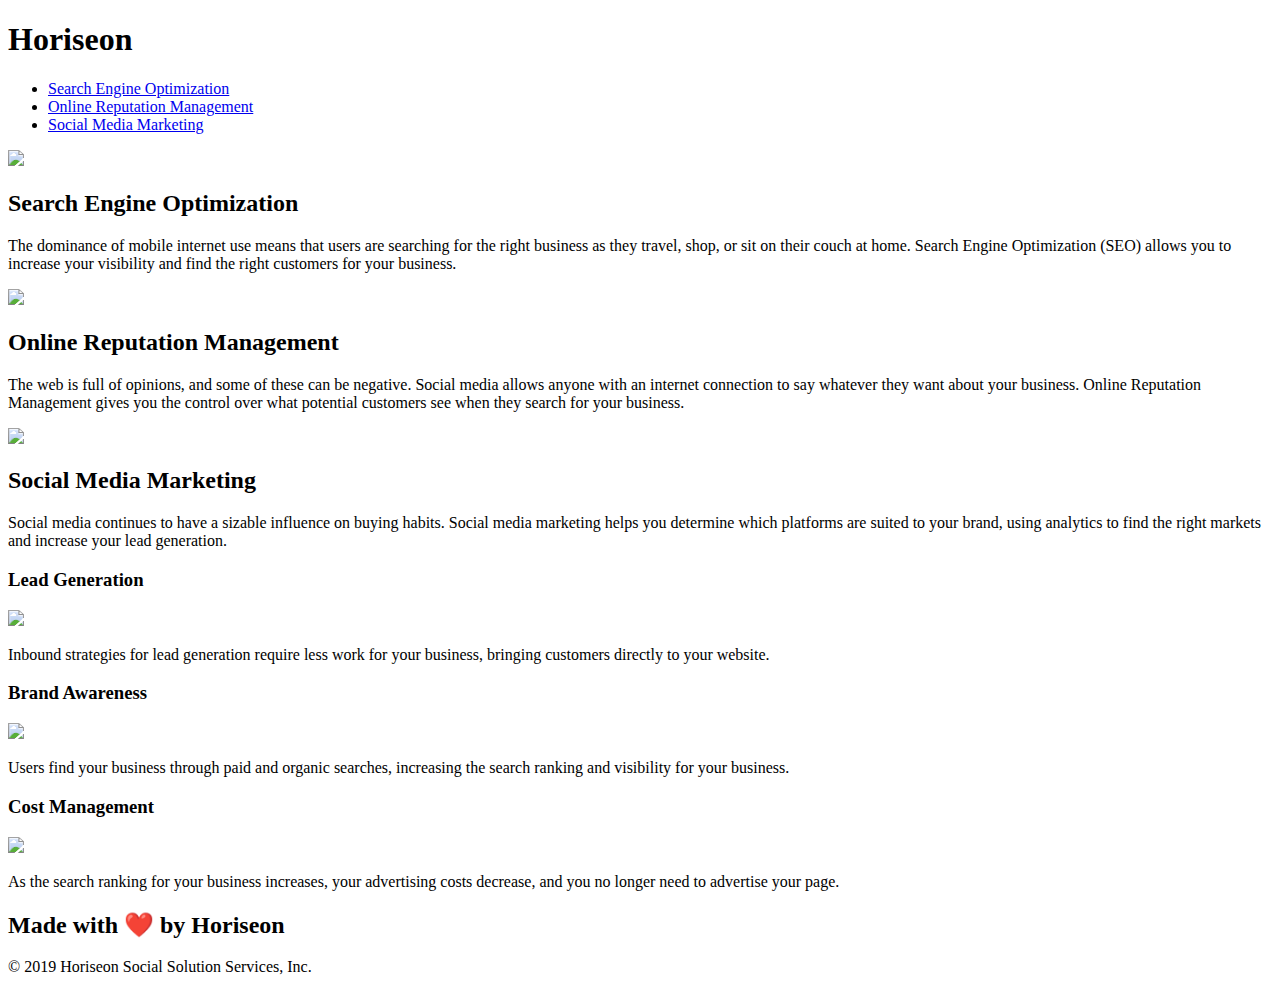
==== Develop/index.html @ d02cafec "add links to page" ====
<!DOCTYPE html>
<html lang="en-us">

<head>
    <meta charset="UTF-8" />
    <link rel="stylesheet" href="./assets/css/style.css">
    <title>website</title>
</head>

<body>
    <div class="header">
        <h1>Hori<span class="seo">seo</span>n</h1>
        <div>
            <ul>
                <li>
                    <a href="#search-engine-optimization">Search Engine Optimization</a>
                </li>
                <li>
                    <a href="#online-reputation-management">Online Reputation Management</a>
                </li>
                <li>
                    <a href="#social-media-marketing">Social Media Marketing</a>
                </li>
            </ul>
        </div>
    </div>
    <div class="hero"></div>
    <div class="content">
        <div id="search-engine-optimization" class="search-engine-optimization">
            <img src="./assets/images/search-engine-optimization.jpg" class="float-left" />
            <h2>Search Engine Optimization</h2>
            <p>
                The dominance of mobile internet use means that users are searching for the right business as they travel, shop, or sit on their couch at home. Search Engine Optimization (SEO) allows you to increase your visibility and find the right customers for your business.
            </p>
        </div>
        <div id="online-reputation-management" class="online-reputation-management">
            <img src="./assets/images/online-reputation-management.jpg" class="float-right" />
            <h2>Online Reputation Management</h2>
            <p>
                The web is full of opinions, and some of these can be negative. Social media allows anyone with an internet connection to say whatever they want about your business. Online Reputation Management gives you the control over what potential customers see when they search for your business.
            </p>
        </div>
        <div id="social-media-marketing" class="social-media-marketing">
            <img src="./assets/images/social-media-marketing.jpg" class="float-left" />
            <h2>Social Media Marketing</h2>
            <p>
                Social media continues to have a sizable influence on buying habits. Social media marketing helps you determine which platforms are suited to your brand, using analytics to find the right markets and increase your lead generation.
            </p>
        </div>
    </div>
    <div class="benefits">
        <div class="benefit-lead">
            <h3>Lead Generation</h3>
            <img src="./assets/images/lead-generation.png" />
            <p>
                Inbound strategies for lead generation require less work for your business, bringing customers directly to your website.
            </p>
        </div>
        <div class="benefit-brand">
            <h3>Brand Awareness</h3>
            <img src="./assets/images/brand-awareness.png" />
            <p>
                Users find your business through paid and organic searches, increasing the search ranking and visibility for your business.
            </p>
        </div>
        <div class="benefit-cost">
            <h3>Cost Management</h3>
            <img src="./assets/images/cost-management.png"></img>
            <p>
                As the search ranking for your business increases, your advertising costs decrease, and you no longer need to advertise your page.
            </p>
        </div>
    </div>
    <div class="footer">
        <h2>Made with ❤️️ by Horiseon</h2>
        <p>
            &copy; 2019 Horiseon Social Solution Services, Inc.
        </p>
    </div>
</body>

</html>
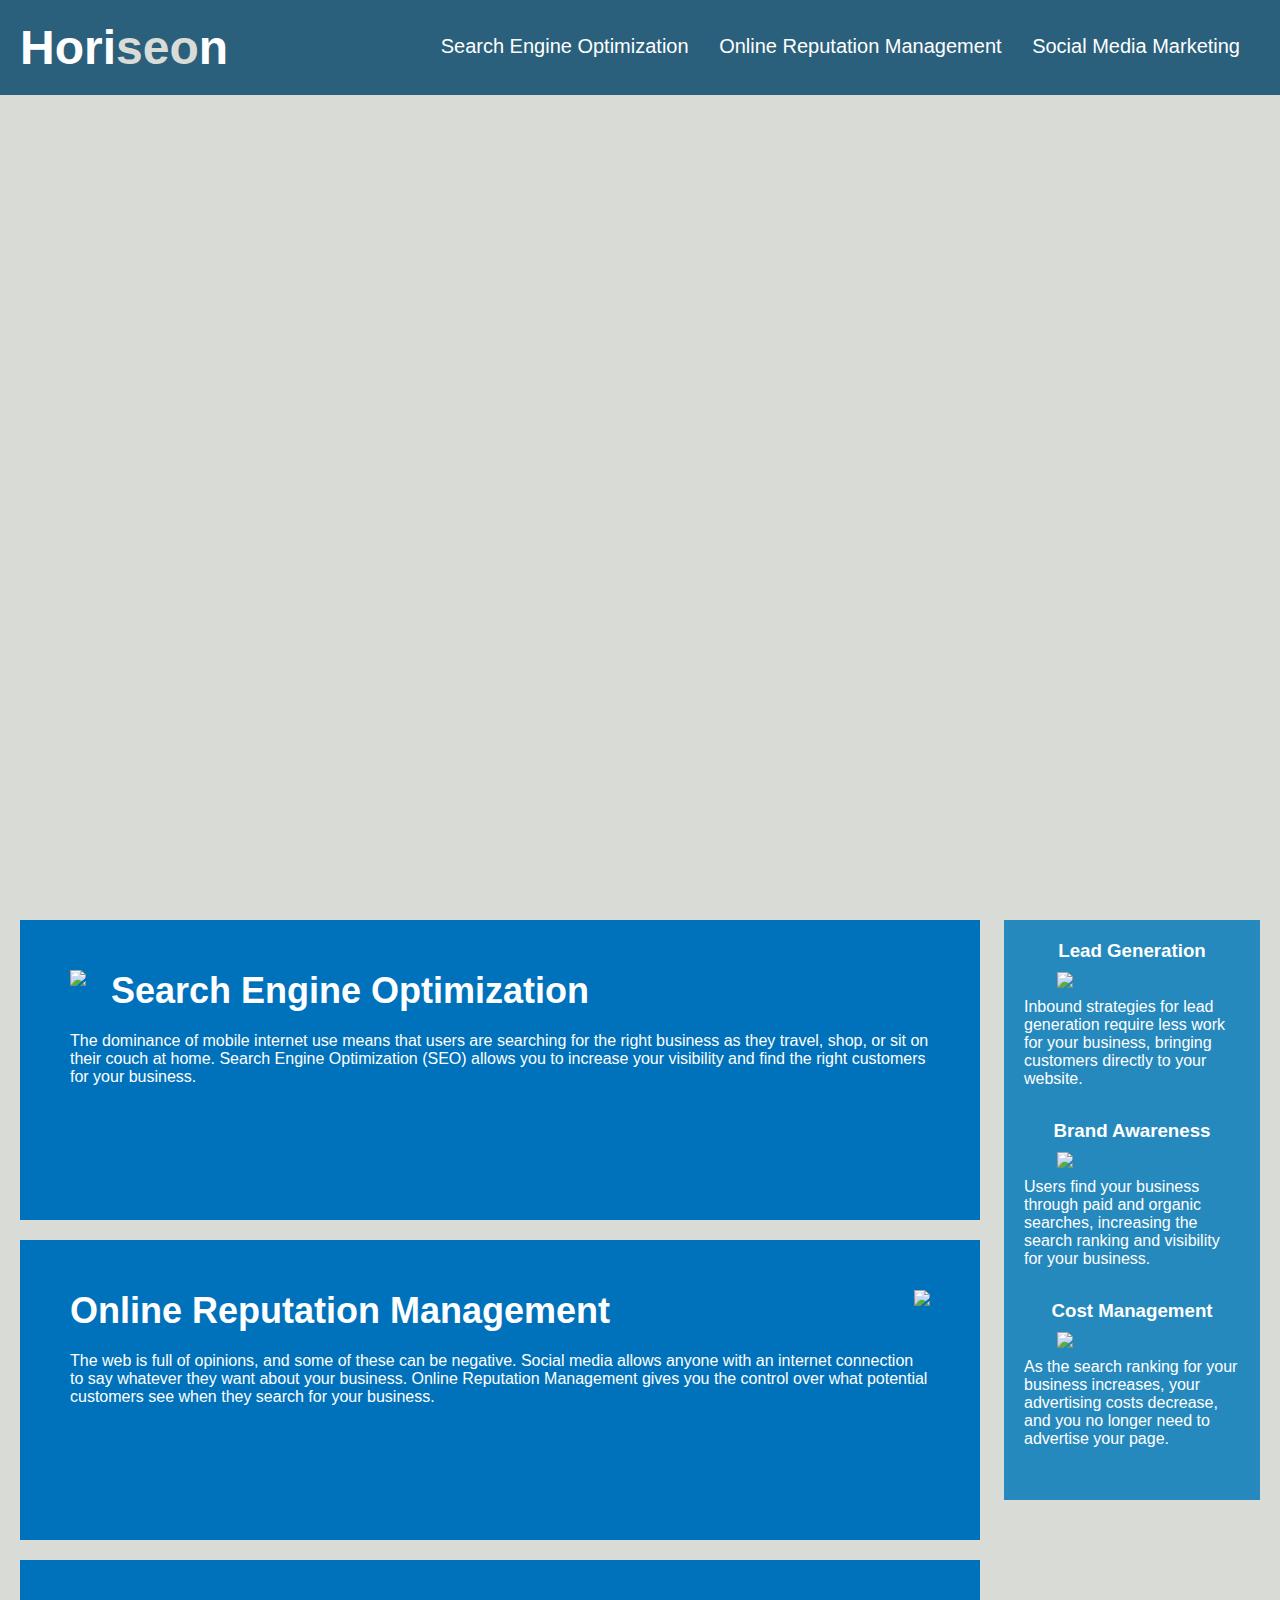
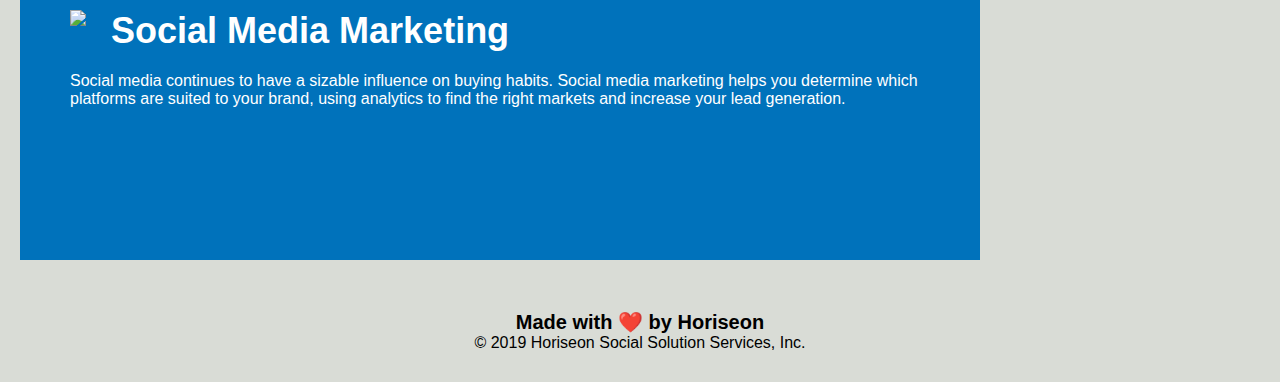
==== commit 67e61cef: "add comments to css" ====
--- a/Develop/index.html
+++ b/Develop/index.html
@@ -3,14 +3,17 @@
 
 <head>
     <meta charset="UTF-8" />
+    <title>Horiseon</title>
     <link rel="stylesheet" href="./assets/css/style.css">
-    <title>website</title>
 </head>
 
 <body>
+    <!--navigation-->
     <div class="header">
+        <!-- Seperate letters in company title for color -->
         <h1>Hori<span class="seo">seo</span>n</h1>
         <div>
+            <!--Header Links-->
             <ul>
                 <li>
                     <a href="#search-engine-optimization">Search Engine Optimization</a>
@@ -24,8 +27,12 @@
             </ul>
         </div>
     </div>
+
+    <!--Background Image-->
     <div class="hero"></div>
+
     <div class="content">
+        <!--"search engine optimization" content-->
         <div id="search-engine-optimization" class="search-engine-optimization">
             <img src="./assets/images/search-engine-optimization.jpg" class="float-left" />
             <h2>Search Engine Optimization</h2>
@@ -33,6 +40,7 @@
                 The dominance of mobile internet use means that users are searching for the right business as they travel, shop, or sit on their couch at home. Search Engine Optimization (SEO) allows you to increase your visibility and find the right customers for your business.
             </p>
         </div>
+        <!--"online reputation management" content-->
         <div id="online-reputation-management" class="online-reputation-management">
             <img src="./assets/images/online-reputation-management.jpg" class="float-right" />
             <h2>Online Reputation Management</h2>
@@ -40,6 +48,7 @@
                 The web is full of opinions, and some of these can be negative. Social media allows anyone with an internet connection to say whatever they want about your business. Online Reputation Management gives you the control over what potential customers see when they search for your business.
             </p>
         </div>
+        <!--"social media marketing" content-->
         <div id="social-media-marketing" class="social-media-marketing">
             <img src="./assets/images/social-media-marketing.jpg" class="float-left" />
             <h2>Social Media Marketing</h2>
@@ -48,7 +57,9 @@
             </p>
         </div>
     </div>
+
     <div class="benefits">
+        <!--"lead generation" content-->
         <div class="benefit-lead">
             <h3>Lead Generation</h3>
             <img src="./assets/images/lead-generation.png" />
@@ -56,6 +67,7 @@
                 Inbound strategies for lead generation require less work for your business, bringing customers directly to your website.
             </p>
         </div>
+        <!--"brand awareness" content-->
         <div class="benefit-brand">
             <h3>Brand Awareness</h3>
             <img src="./assets/images/brand-awareness.png" />
@@ -63,6 +75,7 @@
                 Users find your business through paid and organic searches, increasing the search ranking and visibility for your business.
             </p>
         </div>
+        <!--"cost management" content-->
         <div class="benefit-cost">
             <h3>Cost Management</h3>
             <img src="./assets/images/cost-management.png"></img>
@@ -71,6 +84,8 @@
             </p>
         </div>
     </div>
+
+    <!--footer-->
     <div class="footer">
         <h2>Made with ❤️️ by Horiseon</h2>
         <p>
--- a/Develop/assets/css/style.css
+++ b/Develop/assets/css/style.css
@@ -0,0 +1,152 @@
+/* apply styles to every element in the page */
+* {
+    box-sizing: border-box;
+    padding: 0;
+    margin: 0;
+}
+
+/* change background color of body */
+body {
+    background-color: #d9dcd6;
+}
+
+/* change links in header to white and no underline */
+a {
+    color: #ffffff;
+    text-decoration: none;
+}
+
+/* change font size of all paragraph elements */
+p {
+    font-size: 16px;
+}
+
+/* apply styles to header class */
+.header {
+    padding: 20px;
+    font-family: 'Trebuchet MS', 'Lucida Sans Unicode', 'Lucida Grande', 'Lucida Sans', Arial, sans-serif;
+    background-color: #2a607c;
+    color: #ffffff;
+}
+
+/* change font size and display of Horiseon */
+.header h1 {
+    display: inline-block;
+    font-size: 48px;
+}
+
+/* change color of "seo" in Horiseon */
+.header h1 .seo {
+    color: #d9dcd6;
+}
+
+/* apply styles to all header links */
+.header div {
+    padding-top: 15px;
+    margin-right: 20px;
+    float: right;
+    font-family: 'Gill Sans', 'Gill Sans MT', Calibri, 'Trebuchet MS', sans-serif;
+    font-size: 20px;
+}
+
+.header div ul {
+    list-style-type: none;
+}
+
+.header div ul li {
+    display: inline-block;
+    margin-left: 25px;
+}
+
+/* apply styles to hero class */
+.hero {
+    height: 800px;
+    width: 100%;
+    margin-bottom: 25px;
+    background-image: url("../images/digital-marketing-meeting.jpg");
+    background-size: cover;
+    background-position: center;
+}
+
+/* apply styles to content class */
+.content {
+    width: 75%;
+    display: inline-block;
+    margin-left: 20px;
+}
+
+/* apply styles to search engine optimization, online rep management, & social media marketing content */
+.search-engine-optimization, .online-reputation-management, .social-media-marketing {
+    margin-bottom: 20px;
+    padding: 50px;
+    height: 300px;
+    font-family: 'Gill Sans', 'Gill Sans MT', Calibri, 'Trebuchet MS', sans-serif;
+    background-color: #0072bb;
+    color: #ffffff;
+}
+
+/* apply to all images in content class */
+.search-engine-optimization img, .online-reputation-management img, .social-media-marketing img {
+    max-height: 200px;
+}
+
+/* apply to all titles in content class */
+.search-engine-optimization h2, .online-reputation-management h2, .social-media-marketing h2 {
+    margin-bottom: 20px;
+    font-size: 36px;
+}
+
+/* float search engine optimization and social media marketing content to the left */
+.float-left {
+    float: left;
+    margin-right: 25px;
+}
+
+/* float online reputation management content to the right */
+.float-right {
+    float: right;
+    margin-left: 25px;
+}
+
+/* apply styles to benefits class */
+.benefits {
+    margin-right: 20px;
+    padding: 20px;
+    clear: both;
+    float: right;
+    width: 20%;
+    height: 100%;
+    font-family: 'Gill Sans', 'Gill Sans MT', Calibri, 'Trebuchet MS', sans-serif;
+    background-color: #2589bd;
+}
+
+/* change margin and color of Lead Generation, Brand Awareness and Cost Management sections */
+.benefit-lead, .benefit-brand, .benefit-cost {
+    margin-bottom: 32px;
+    color: #ffffff;
+}
+
+/* change margin and center align titles in benefits section */
+.benefit-lead h3, .benefit-brand h3, .benefit-cost h3 {
+    margin-bottom: 10px;
+    text-align: center;
+}
+
+/* apply styles to images in benefits class */
+.benefit-lead img, .benefit-brand img, .benefit-cost img {
+    display: block;
+    margin: 10px auto;
+    max-width: 150px;
+}
+
+/* apply styles to footer */
+.footer {
+    padding: 30px;
+    clear: both;
+    font-family: 'Trebuchet MS', 'Lucida Sans Unicode', 'Lucida Grande', 'Lucida Sans', Arial, sans-serif;
+    text-align: center;
+}
+
+.footer h2 {
+    font-size: 20px;
+}
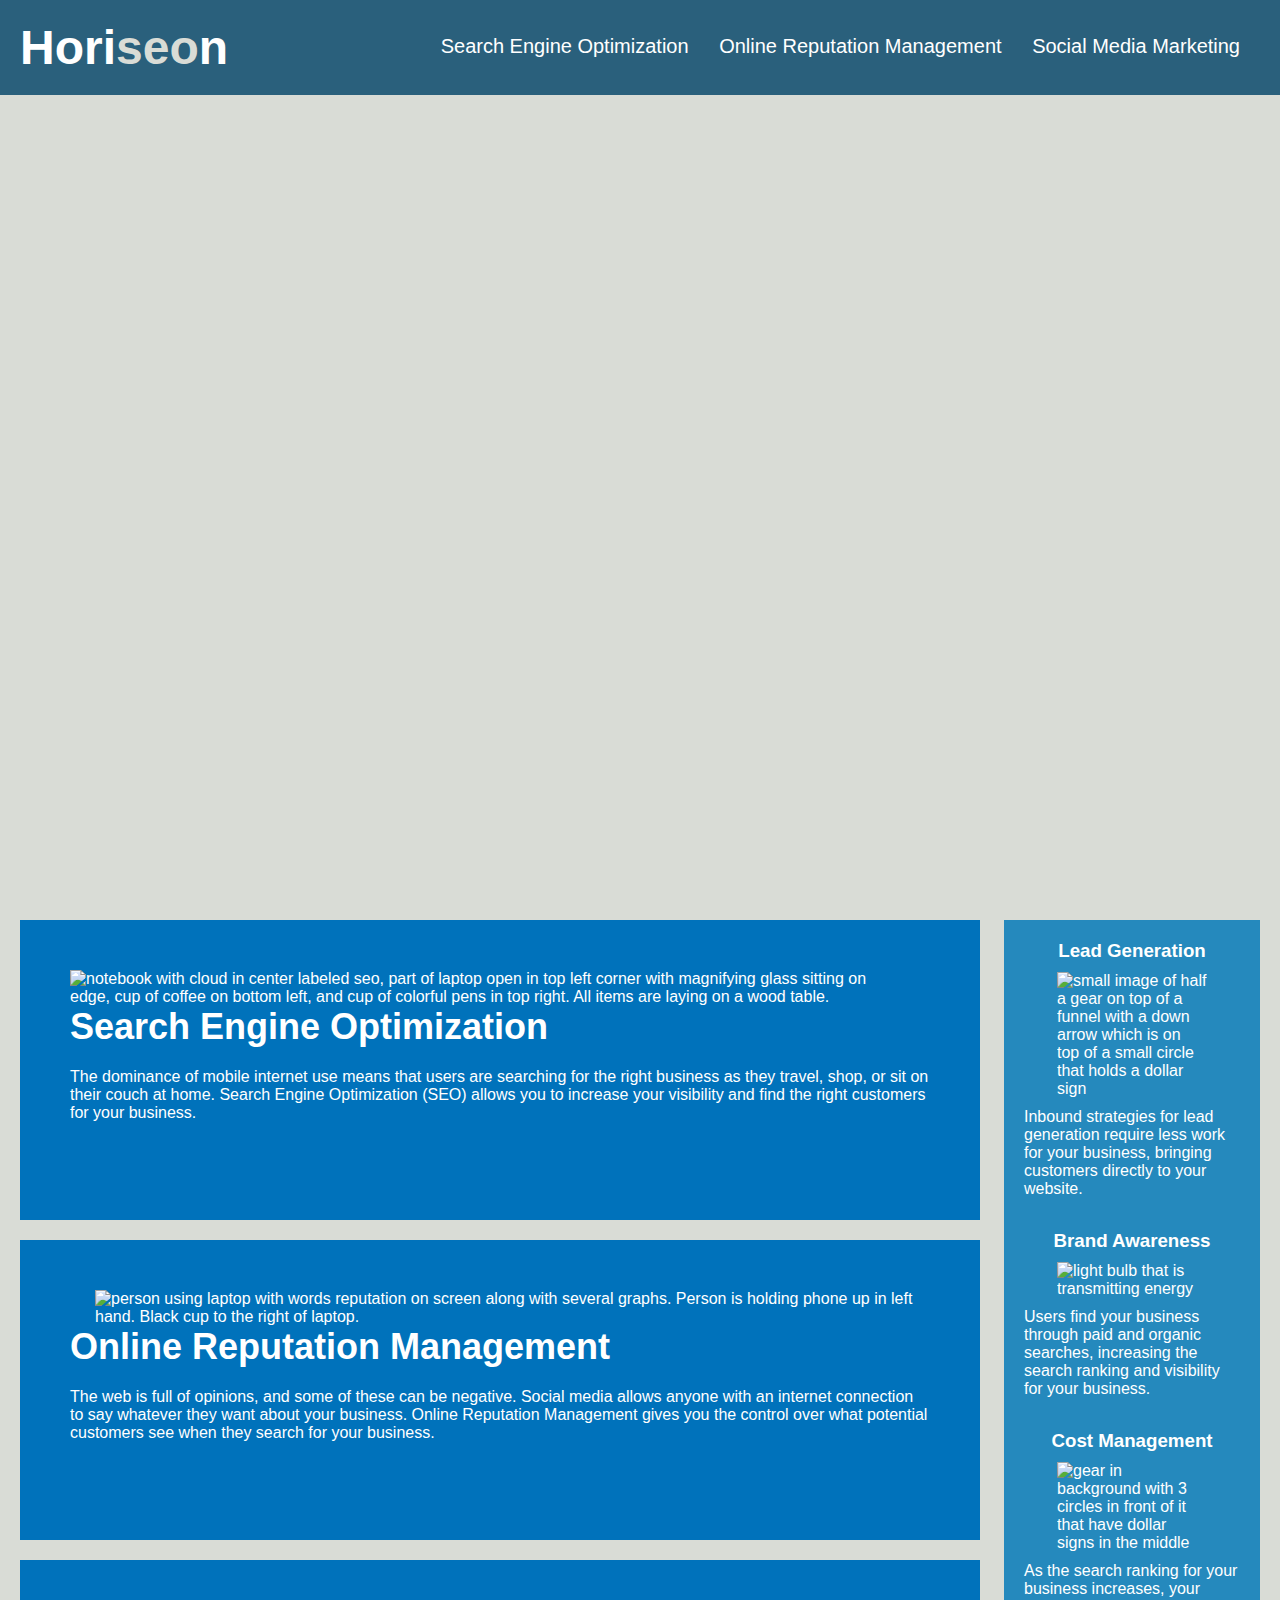
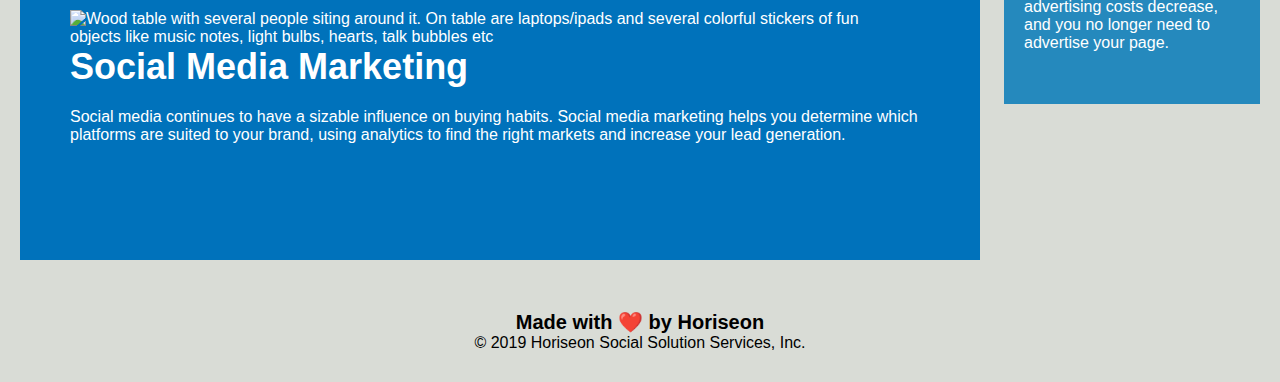
==== commit 9c22daff: "add alt attributes to imgs" ====
--- a/Develop/index.html
+++ b/Develop/index.html
@@ -34,7 +34,7 @@
     <div class="content">
         <!--"search engine optimization" content-->
         <div id="search-engine-optimization" class="search-engine-optimization">
-            <img src="./assets/images/search-engine-optimization.jpg" class="float-left" />
+            <img src="./assets/images/search-engine-optimization.jpg" alt="notebook with cloud in center labeled seo, part of laptop open in top left corner with magnifying glass sitting on edge, cup of coffee on bottom left, and cup of colorful pens in top right. All items are laying on a wood table." class="float-left" />
             <h2>Search Engine Optimization</h2>
             <p>
                 The dominance of mobile internet use means that users are searching for the right business as they travel, shop, or sit on their couch at home. Search Engine Optimization (SEO) allows you to increase your visibility and find the right customers for your business.
@@ -42,7 +42,7 @@
         </div>
         <!--"online reputation management" content-->
         <div id="online-reputation-management" class="online-reputation-management">
-            <img src="./assets/images/online-reputation-management.jpg" class="float-right" />
+            <img src="./assets/images/online-reputation-management.jpg" alt="person using laptop with words reputation on screen along with several graphs. Person is holding phone up in left hand. Black cup to the right of laptop." class="float-right" />
             <h2>Online Reputation Management</h2>
             <p>
                 The web is full of opinions, and some of these can be negative. Social media allows anyone with an internet connection to say whatever they want about your business. Online Reputation Management gives you the control over what potential customers see when they search for your business.
@@ -50,7 +50,7 @@
         </div>
         <!--"social media marketing" content-->
         <div id="social-media-marketing" class="social-media-marketing">
-            <img src="./assets/images/social-media-marketing.jpg" class="float-left" />
+            <img src="./assets/images/social-media-marketing.jpg" alt="Wood table with several people siting around it. On table are laptops/ipads and several colorful stickers of fun objects like music notes, light bulbs, hearts, talk bubbles etc" class="float-left" />
             <h2>Social Media Marketing</h2>
             <p>
                 Social media continues to have a sizable influence on buying habits. Social media marketing helps you determine which platforms are suited to your brand, using analytics to find the right markets and increase your lead generation.
@@ -62,7 +62,7 @@
         <!--"lead generation" content-->
         <div class="benefit-lead">
             <h3>Lead Generation</h3>
-            <img src="./assets/images/lead-generation.png" />
+            <img src="./assets/images/lead-generation.png" alt="small image of half a gear on top of a funnel with a down arrow which is on top of a small circle that holds a dollar sign"/>
             <p>
                 Inbound strategies for lead generation require less work for your business, bringing customers directly to your website.
             </p>
@@ -70,7 +70,7 @@
         <!--"brand awareness" content-->
         <div class="benefit-brand">
             <h3>Brand Awareness</h3>
-            <img src="./assets/images/brand-awareness.png" />
+            <img src="./assets/images/brand-awareness.png" alt="light bulb that is transmitting energy"/>
             <p>
                 Users find your business through paid and organic searches, increasing the search ranking and visibility for your business.
             </p>
@@ -78,7 +78,7 @@
         <!--"cost management" content-->
         <div class="benefit-cost">
             <h3>Cost Management</h3>
-            <img src="./assets/images/cost-management.png"></img>
+            <img src="./assets/images/cost-management.png" alt="gear in background with 3 circles in front of it that have dollar signs in the middle" />
             <p>
                 As the search ranking for your business increases, your advertising costs decrease, and you no longer need to advertise your page.
             </p>
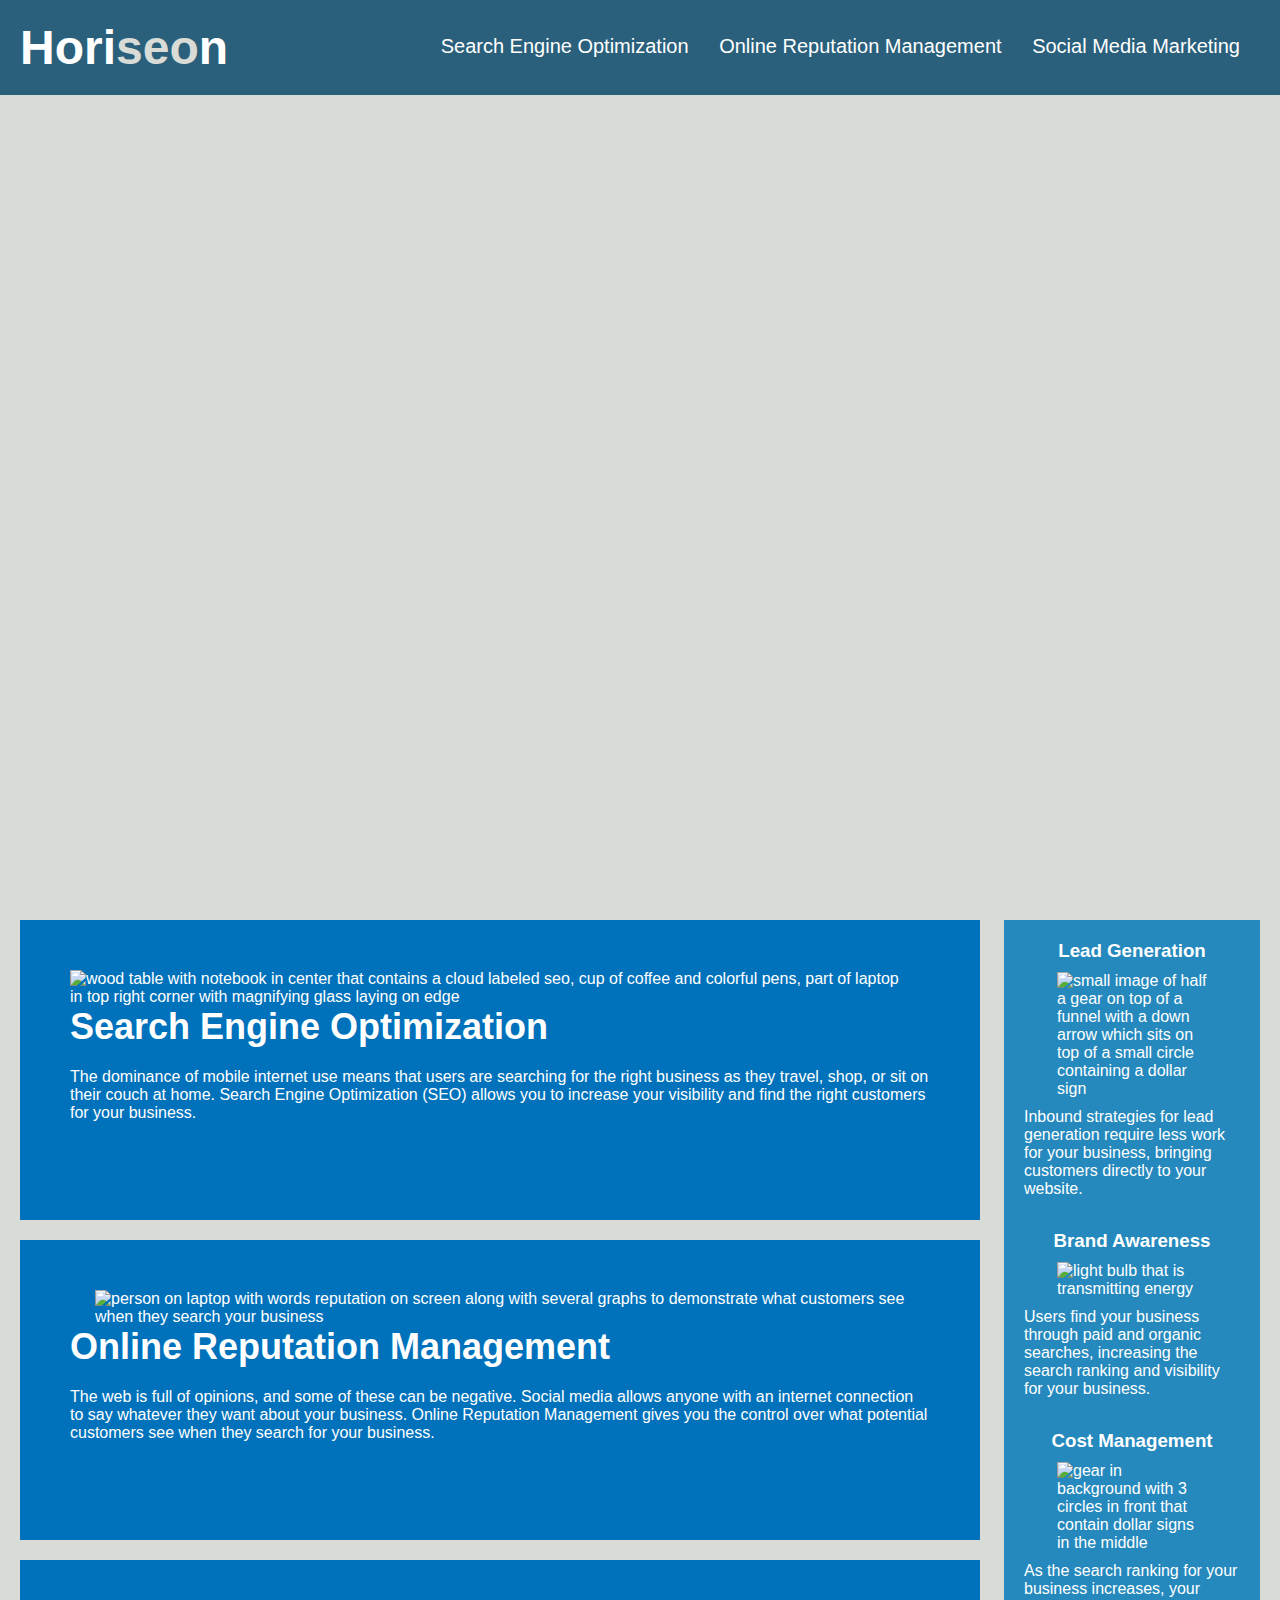
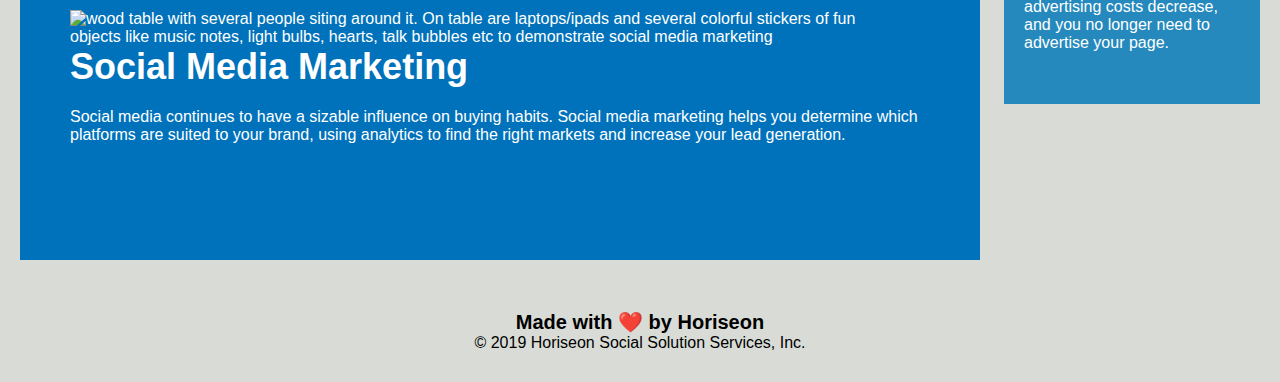
==== commit 3102c712: "update html img alt attributes" ====
--- a/Develop/index.html
+++ b/Develop/index.html
@@ -12,7 +12,7 @@
     <div class="header">
         <!-- Seperate letters in company title for color -->
         <h1>Hori<span class="seo">seo</span>n</h1>
-        <div>
+        <nav>
             <!--Header Links-->
             <ul>
                 <li>
@@ -25,44 +25,44 @@
                     <a href="#social-media-marketing">Social Media Marketing</a>
                 </li>
             </ul>
-        </div>
+        </nav>
     </div>
 
     <!--Background Image-->
     <div class="hero"></div>
 
-    <div class="content">
-        <!--"search engine optimization" content-->
+    <section class="content">
+        <!--"search engine optimization" section-->
         <div id="search-engine-optimization" class="search-engine-optimization">
-            <img src="./assets/images/search-engine-optimization.jpg" alt="notebook with cloud in center labeled seo, part of laptop open in top left corner with magnifying glass sitting on edge, cup of coffee on bottom left, and cup of colorful pens in top right. All items are laying on a wood table." class="float-left" />
+            <img src="./assets/images/search-engine-optimization.jpg" alt="wood table with notebook in center that contains a cloud labeled seo, cup of coffee and colorful pens, part of laptop in top right corner with magnifying glass laying on edge" class="float-left" />
             <h2>Search Engine Optimization</h2>
             <p>
                 The dominance of mobile internet use means that users are searching for the right business as they travel, shop, or sit on their couch at home. Search Engine Optimization (SEO) allows you to increase your visibility and find the right customers for your business.
             </p>
         </div>
-        <!--"online reputation management" content-->
+        <!--"online reputation management" section-->
         <div id="online-reputation-management" class="online-reputation-management">
-            <img src="./assets/images/online-reputation-management.jpg" alt="person using laptop with words reputation on screen along with several graphs. Person is holding phone up in left hand. Black cup to the right of laptop." class="float-right" />
+            <img src="./assets/images/online-reputation-management.jpg" alt="person on laptop with words reputation on screen along with several graphs to demonstrate what customers see when they search your business" class="float-right" />
             <h2>Online Reputation Management</h2>
             <p>
                 The web is full of opinions, and some of these can be negative. Social media allows anyone with an internet connection to say whatever they want about your business. Online Reputation Management gives you the control over what potential customers see when they search for your business.
             </p>
         </div>
-        <!--"social media marketing" content-->
+        <!--"social media marketing" section-->
         <div id="social-media-marketing" class="social-media-marketing">
-            <img src="./assets/images/social-media-marketing.jpg" alt="Wood table with several people siting around it. On table are laptops/ipads and several colorful stickers of fun objects like music notes, light bulbs, hearts, talk bubbles etc" class="float-left" />
+            <img src="./assets/images/social-media-marketing.jpg" alt="wood table with several people siting around it. On table are laptops/ipads and several colorful stickers of fun objects like music notes, light bulbs, hearts, talk bubbles etc to demonstrate social media marketing" class="float-left" />
             <h2>Social Media Marketing</h2>
             <p>
                 Social media continues to have a sizable influence on buying habits. Social media marketing helps you determine which platforms are suited to your brand, using analytics to find the right markets and increase your lead generation.
             </p>
         </div>
-    </div>
+    </section>
 
-    <div class="benefits">
+    <section class="benefits">
         <!--"lead generation" content-->
         <div class="benefit-lead">
             <h3>Lead Generation</h3>
-            <img src="./assets/images/lead-generation.png" alt="small image of half a gear on top of a funnel with a down arrow which is on top of a small circle that holds a dollar sign"/>
+            <img src="./assets/images/lead-generation.png" alt="small image of half a gear on top of a funnel with a down arrow which sits on top of a small circle containing a dollar sign"/>
             <p>
                 Inbound strategies for lead generation require less work for your business, bringing customers directly to your website.
             </p>
@@ -78,20 +78,20 @@
         <!--"cost management" content-->
         <div class="benefit-cost">
             <h3>Cost Management</h3>
-            <img src="./assets/images/cost-management.png" alt="gear in background with 3 circles in front of it that have dollar signs in the middle" />
+            <img src="./assets/images/cost-management.png" alt="gear in background with 3 circles in front that contain dollar signs in the middle" />
             <p>
                 As the search ranking for your business increases, your advertising costs decrease, and you no longer need to advertise your page.
             </p>
         </div>
-    </div>
+    </section>
 
     <!--footer-->
-    <div class="footer">
+    <footer>
         <h2>Made with ❤️️ by Horiseon</h2>
         <p>
             &copy; 2019 Horiseon Social Solution Services, Inc.
         </p>
-    </div>
+    </footer>
 </body>
 
 </html>
--- a/Develop/assets/css/style.css
+++ b/Develop/assets/css/style.css
@@ -41,7 +41,7 @@
 }
 
 /* apply styles to all header links */
-.header div {
+.header nav {
     padding-top: 15px;
     margin-right: 20px;
     float: right;
@@ -49,11 +49,11 @@
     font-size: 20px;
 }
 
-.header div ul {
+.header nav ul {
     list-style-type: none;
 }
 
-.header div ul li {
+.header nav ul li {
     display: inline-block;
     margin-left: 25px;
 }
@@ -140,13 +140,13 @@
 }
 
 /* apply styles to footer */
-.footer {
+footer {
     padding: 30px;
     clear: both;
     font-family: 'Trebuchet MS', 'Lucida Sans Unicode', 'Lucida Grande', 'Lucida Sans', Arial, sans-serif;
     text-align: center;
 }
 
-.footer h2 {
+footer h2 {
     font-size: 20px;
 }
